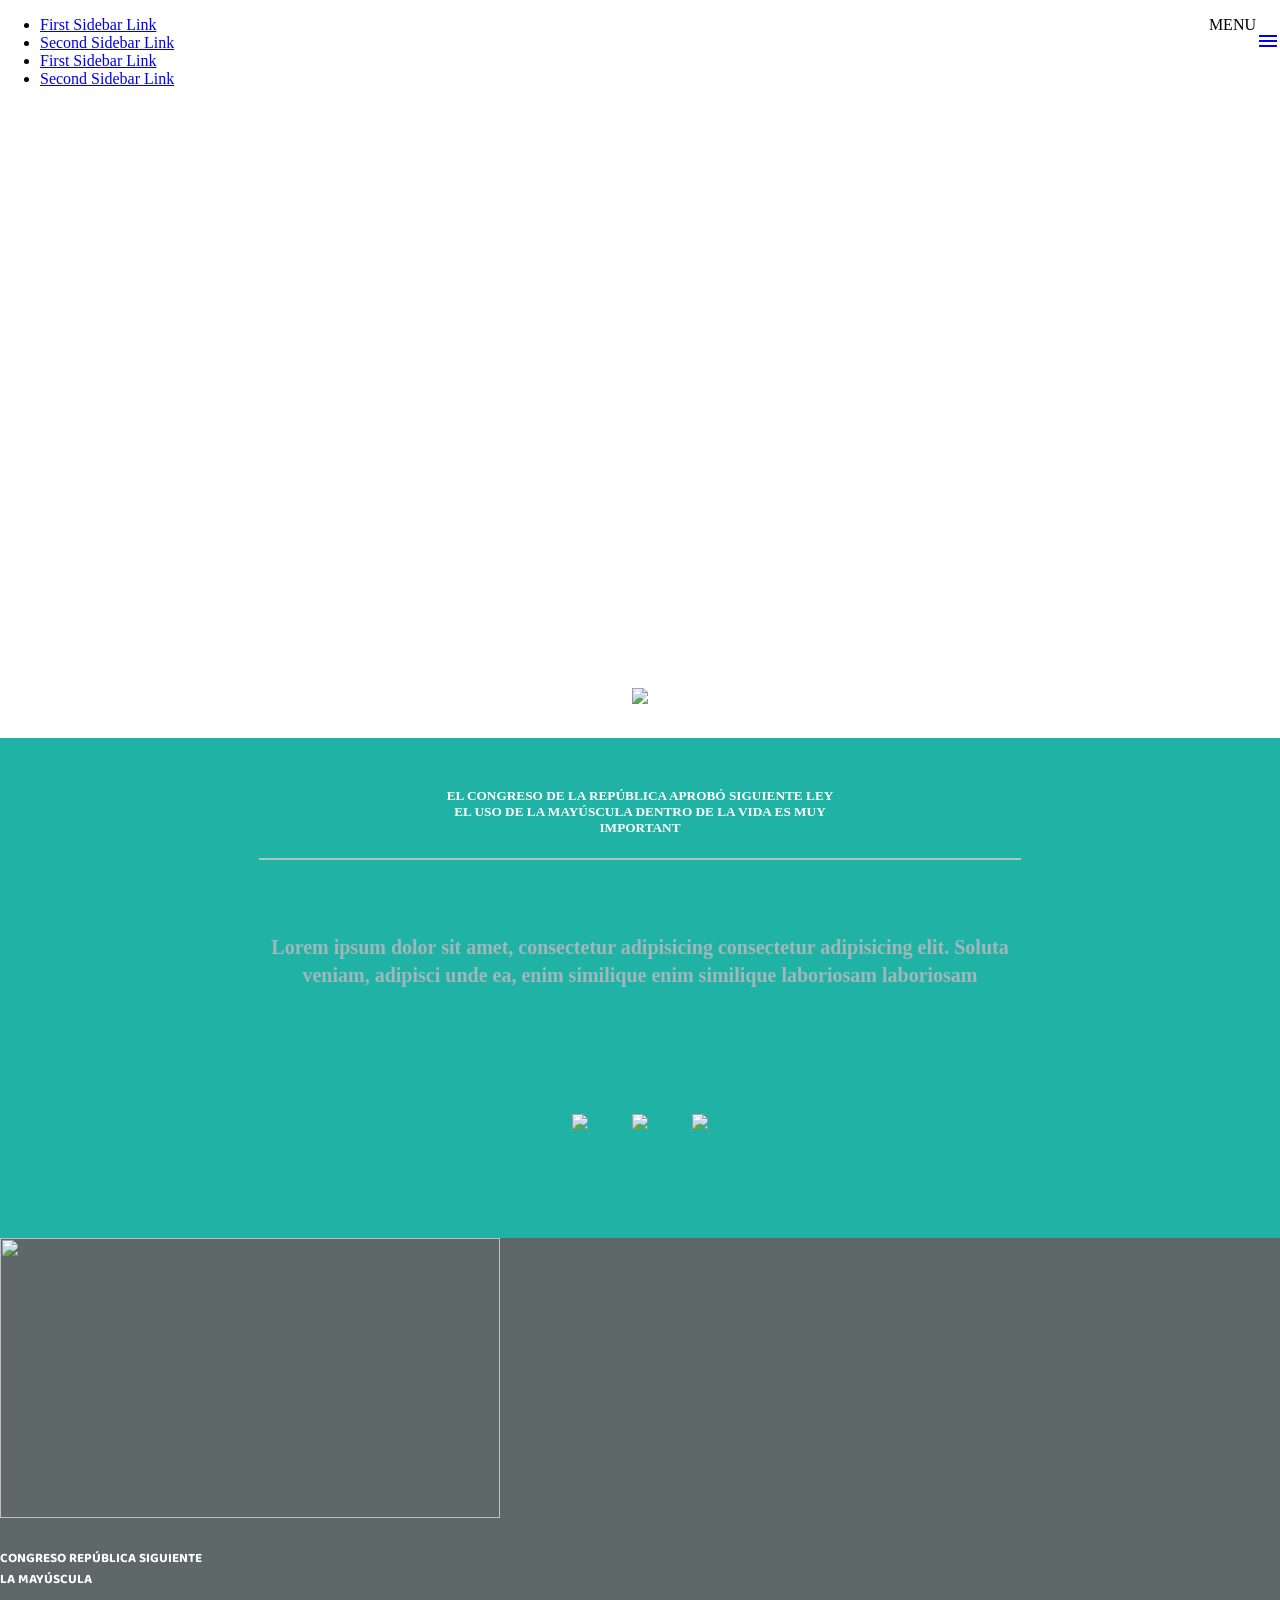
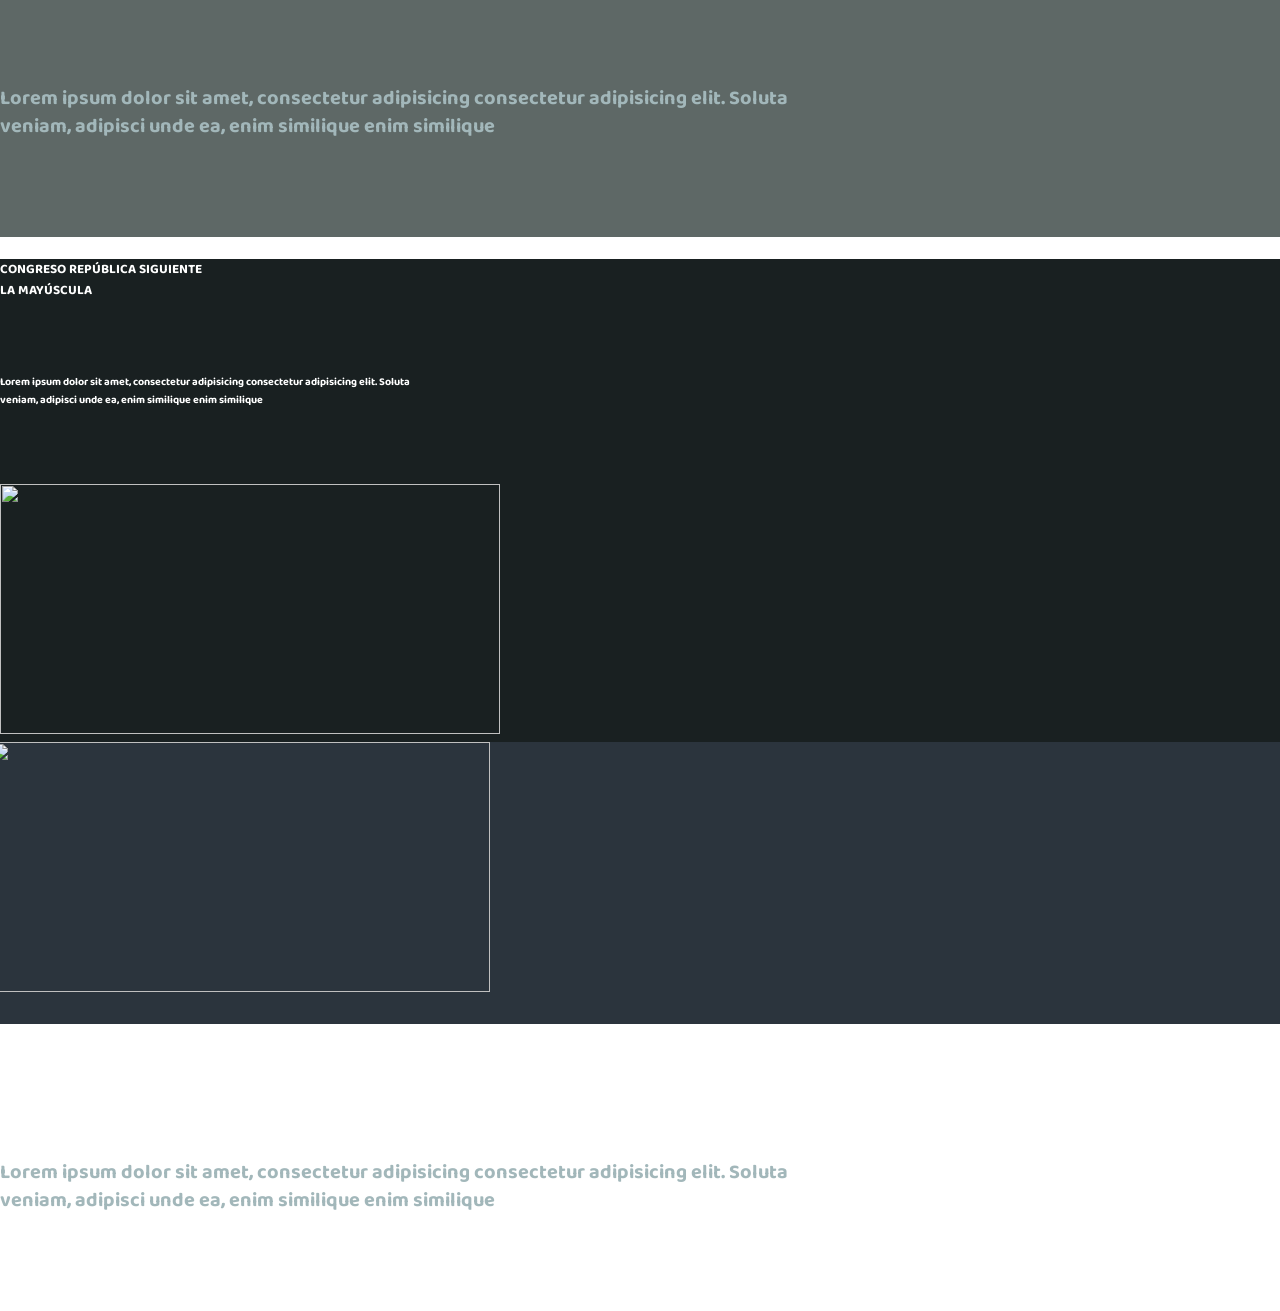
==== index.html @ de52795d "agrege imagen-responsive" ====
<!DOCTYPE html>
<html lang="en">
<head>
    <meta charset="UTF-8">
    <meta name="keyword" content="Blog, perrito">
    <title>Proyecto Poppy Love</title>
    <link rel="stylesheet" href="assets/css/main.css">

    <link href="https://fonts.googleapis.com/icon?family=Material+Icons" rel="stylesheet">

    <link href="https://fonts.googleapis.com/css?family=Open+Sans" rel="stylesheet">
    <link href="https://fonts.googleapis.com/css?family=Baloo" rel="stylesheet">
    <link rel="stylesheet" href="https://cdnjs.cloudflare.com/ajax/libs/materialize/0.100.2/css/materialize.min.css">
    <link rel="shortcut icon" type="image/x-icon" href="assets/img/favicon.ico">
    <meta name="viewport" content="width=device-width, initial-scale=1.0"/>
</head>
<body>
<!-- INICIO BARI-->
<!-- section #1-->
  <section id="portada" class="responsive-img">
    <header>
      <nav class="N/A transparent">
        <div class="nav-wrapper ">
        <a href="#" data-activates="slide-out" class="button-collapse show-on-large"><i class="material-icons">menu</i></a>
          <span class=" nav-texto"> MENU</span>
          <ul id="slide-out" class="side-nav #009688 teal" style="width: 200px !important; transform: translateX(0px);">
            <li><a href="#!">First Sidebar Link</a></li>
            <li><a href="#!">Second Sidebar Link</a></li>
            <li><a href="#!">First Sidebar Link</a></li>
            <li><a href="#!">Second Sidebar Link</a></li>
          </ul>          
        </div>
      </nav>
    </header>
<!-- section #1-->
    <div class="row ">
      <div class="col s12 m14 l4" ></div>
      <div class="col s12 m14 l4" id="texto__1">
        <center>
          <hr>
          <h4>PUPPY LOVE</h4>
          <hr><br>
          <h6>WE ARE HERE FOR PUPPIES<br>PUPPIES ARE PURE LOVE</h6><br>
          <a class="waves-effect waves-light btn  red">ADOPTE!</a><br><br><br><br>
          <p>LEARN MORE</p>
          <img src="assets/fonts/arrow.svg" width="20" style="cursor:pointer;" >
        </center>
      </div>
      <div class="col s12 m14 l4" ></div>

    </div>
  </section>
<!-- section #2-->
  <section id="seccion__2">
    <div class="row ">
      <div class="col  s12 m2 l2" ></div>
      <div class="col s12 m8 l8" id="texto__2">
        <center>         
          <h5>EL CONGRESO DE LA REPÚBLICA APROBÓ SIGUIENTE LEY<br> EL USO DE LA MAYÚSCULA DENTRO DE LA VIDA ES MUY IMPORTANT </h5>
          <hr><br>
          <h6>Lorem ipsum dolor sit amet, consectetur adipisicing consectetur adipisicing elit. Soluta<br> veniam, adipisci unde ea, enim similique enim similique laboriosam laboriosam</h6><br>
          
          <img src="assets/fonts/collar.svg" width="100" style="cursor:pointer;" >
          <img src="assets/fonts/bone.svg" width="100" style="cursor:pointer;" >
          <img src="assets/fonts/pet-plate.svg" width="100" style="cursor:pointer;" > <br><br><br>
        </center>
      </div>
      <div class="col s12 m2 l2" ></div>

    </div>
  </section>
<!-- section #3-->
  <section >
    <div class="row " id="seccion__3--row1">
      <div class="col s12 m5 l5" id="row1--imagen1">
           <img src="assets/img/pic01.jpg" class="responsive-img" width="500" height="280">
      </div>
      <div class="col s12 m7 l7" id="seccion__3--texto__1">
                 
          <h5>CONGRESO REPÚBLICA SIGUIENTE <br>LA MAYÚSCULA  </h5>
          <br>
          <h6>Lorem ipsum dolor sit amet, consectetur adipisicing consectetur adipisicing elit. Soluta<br> veniam, adipisci unde ea, enim similique enim similique</h6><br>
          <br>        
      </div>
    </div>
    <div class="row " id="seccion__3--row2">
      
      <div class="col s12 m7 l7" id="texto">                
          <h5>CONGRESO REPÚBLICA SIGUIENTE <br>LA MAYÚSCULA  </h5>
          <br>
          <h6>Lorem ipsum dolor sit amet, consectetur adipisicing consectetur adipisicing elit. Soluta<br> veniam, adipisci unde ea, enim similique enim similique</h6><br>
          <br>        
      </div>
      <div class="col s12 m5 l5" id="imagen">
           <img src="assets/img/pic02.jpg" class="responsive-img" width="500" height="250">
      </div>
    </div>
    <div class="row " id="seccion__3--row3">
      <div class="col s12 m5 l5" >
           <img src="assets/img/pic03.jpg" class="responsive-img" width="500" height="250">
      </div>
      <div class="col s12 m7 l7" id="">
                 
          <h5>CONGRESO REPÚBLICA SIGUIENTE <br>LA MAYÚSCULA  </h5>
          <br>
          <h6>Lorem ipsum dolor sit amet, consectetur adipisicing consectetur adipisicing elit. Soluta<br> veniam, adipisci unde ea, enim similique enim similique</h6><br>
          <br>        
      </div>
    </div>
  </section>
    

<!-- FIN  BARI-->   
    <script type="text/javascript" src="https://code.jquery.com/jquery-3.2.1.min.js"></script>
     <script src="https://cdnjs.cloudflare.com/ajax/libs/materialize/0.100.2/js/materialize.min.js"></script>
    <script src="assets/js/app.js"></script>
</body>
</html>
---- assets/css/main.css ----
body {
  margin: 0;
  padding: 0;
  width: 100%; }

#portada {
  background-image: url("../img/banner.jpg");
  background-position: bottom;
  width: auto;
  background-size: cover;
  height: 700px; }

nav a.button-collapse {
  height: 64px;
  line-height: 64px;
  float: right; }

.nav-texto {
  float: right; }

#slide-out {
  width: 200px !important; }

#texto__1 {
  height: 400px;
  position: relative;
  top: 200px;
  color: white; }
  #texto__1 hr {
    border: 2px solid white;
    width: 250px; }
  #texto__1 h6 {
    font-size: 20px;
    line-height: 28px; }

#seccion__2 {
  background-color: #21b2a6;
  width: 100%;
  height: 500px; }

#texto__2 {
  position: relative;
  top: 50px;
  color: white;
  height: 200px; }

#texto__2 hr {
  border: 1px solid #AFC6C9;
  width: 760px; }
#texto__2 h6 {
  font-size: 20px;
  line-height: 28px;
  color: #A2B7BA; }
#texto__2 img {
  padding: 20px;
  position: relative;
  top: 40px; }

h5 {
  width: 400px; }

#seccion__3--row1 {
  background-color: #5E6866;
  width: 100%;
  margin-bottom: 0;
  color: white;
  font-family: 'Baloo', cursive; }
  #seccion__3--row1 h6 {
    font-size: 20px;
    line-height: 28px;
    color: #A2B7BA; }

#row1--imagen1 {
  padding: 0; }

#seccion__3--row2 {
  background-color: #192021;
  width: 100%;
  margin-bottom: 0;
  color: white;
  font-family: 'Baloo', cursive; }

#seccion__3--row3 {
  background-color: #2b343d;
  width: 100%;
  height: 282px;
  margin-bottom: 0;
  color: white;
  font-family: 'Baloo', cursive; }
  #seccion__3--row3 img {
    position: relative;
    right: 10px; }
  #seccion__3--row3 h6 {
    font-size: 20px;
    line-height: 28px;
    color: #A2B7BA; }

/*# sourceMappingURL=main.css.map */
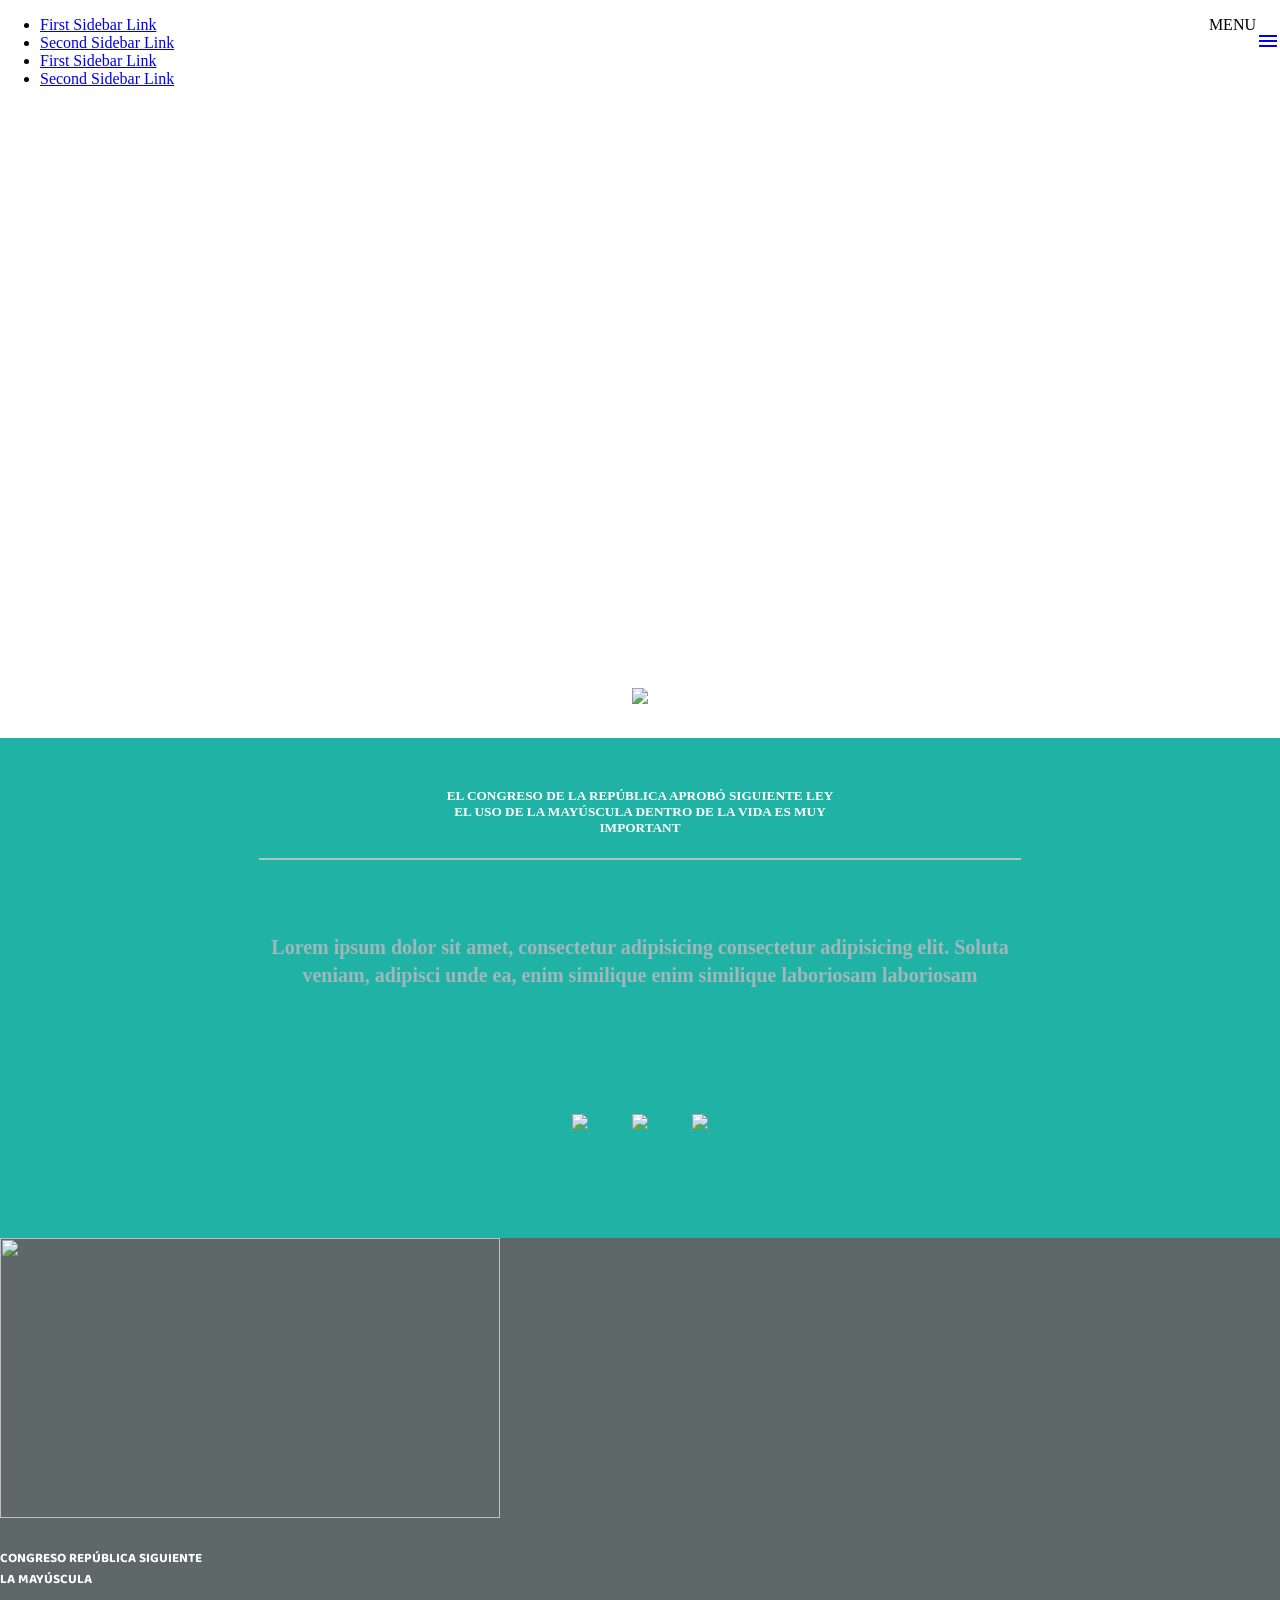
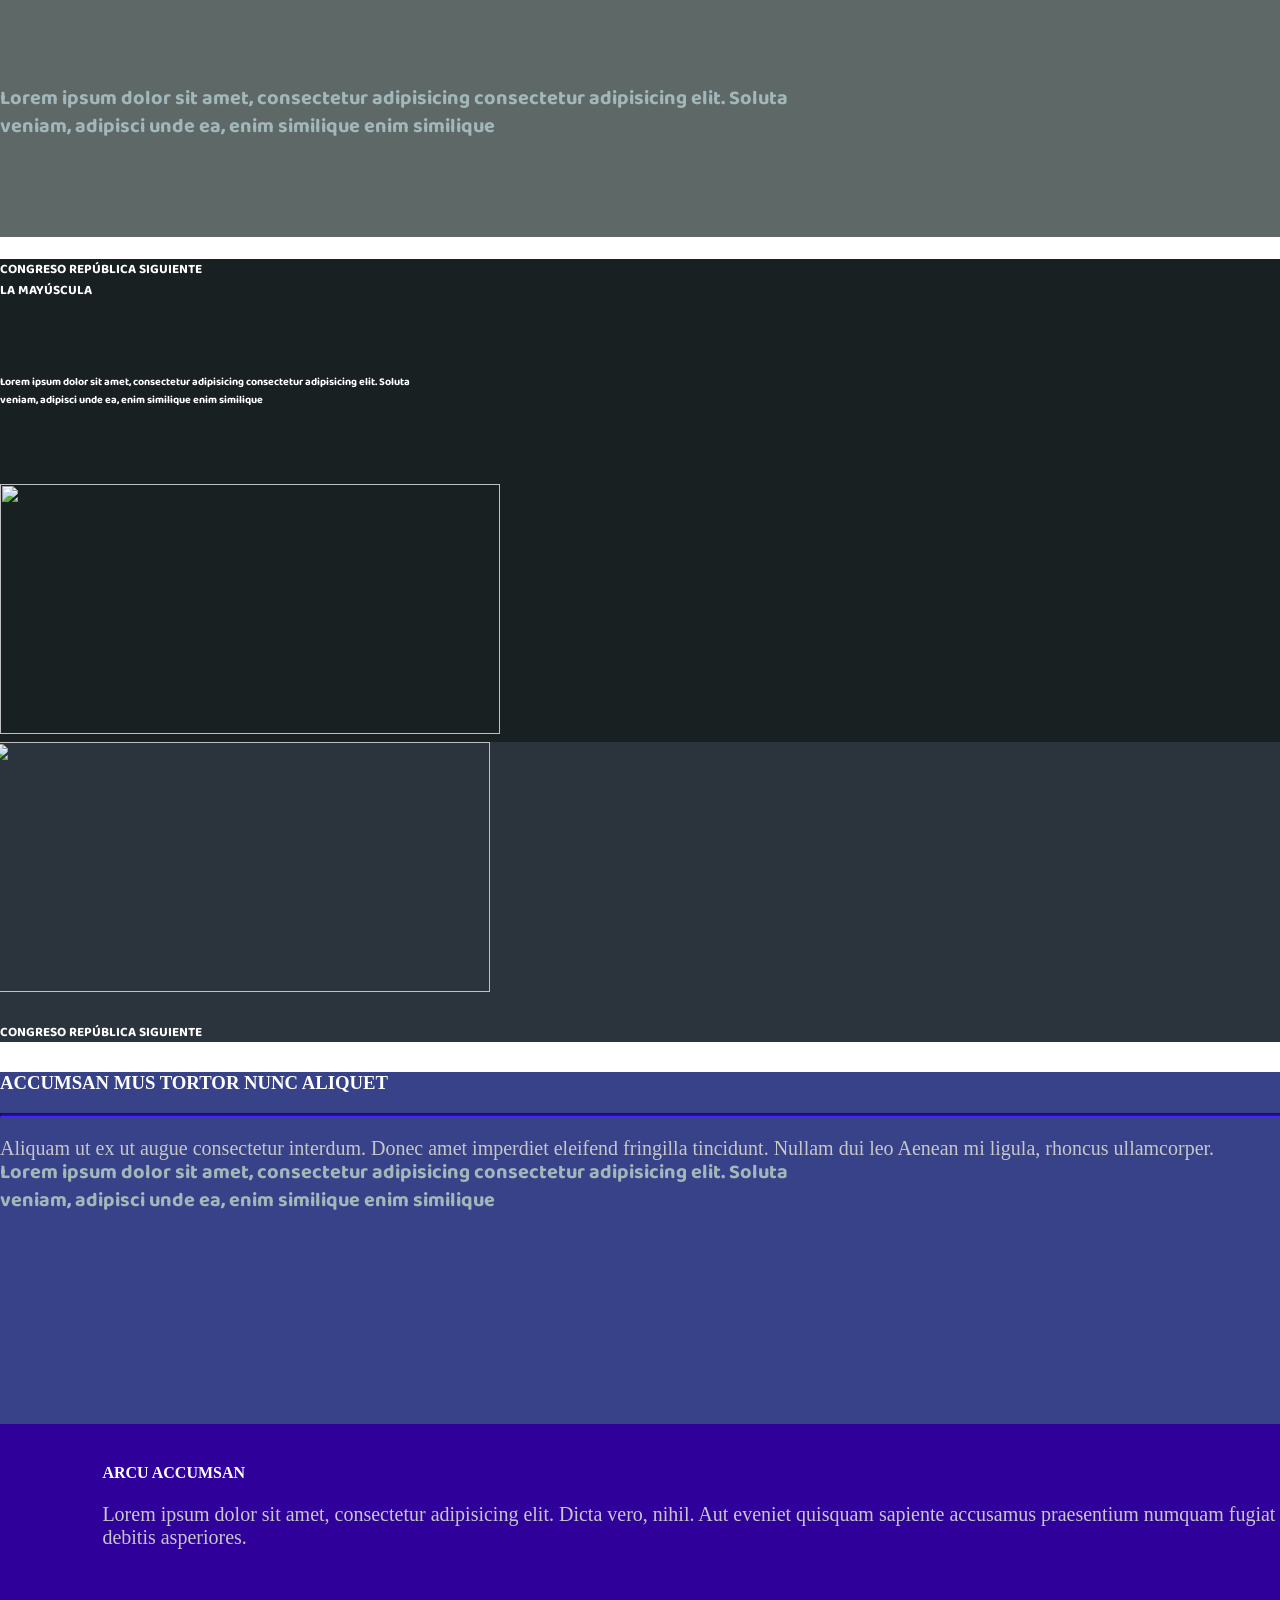
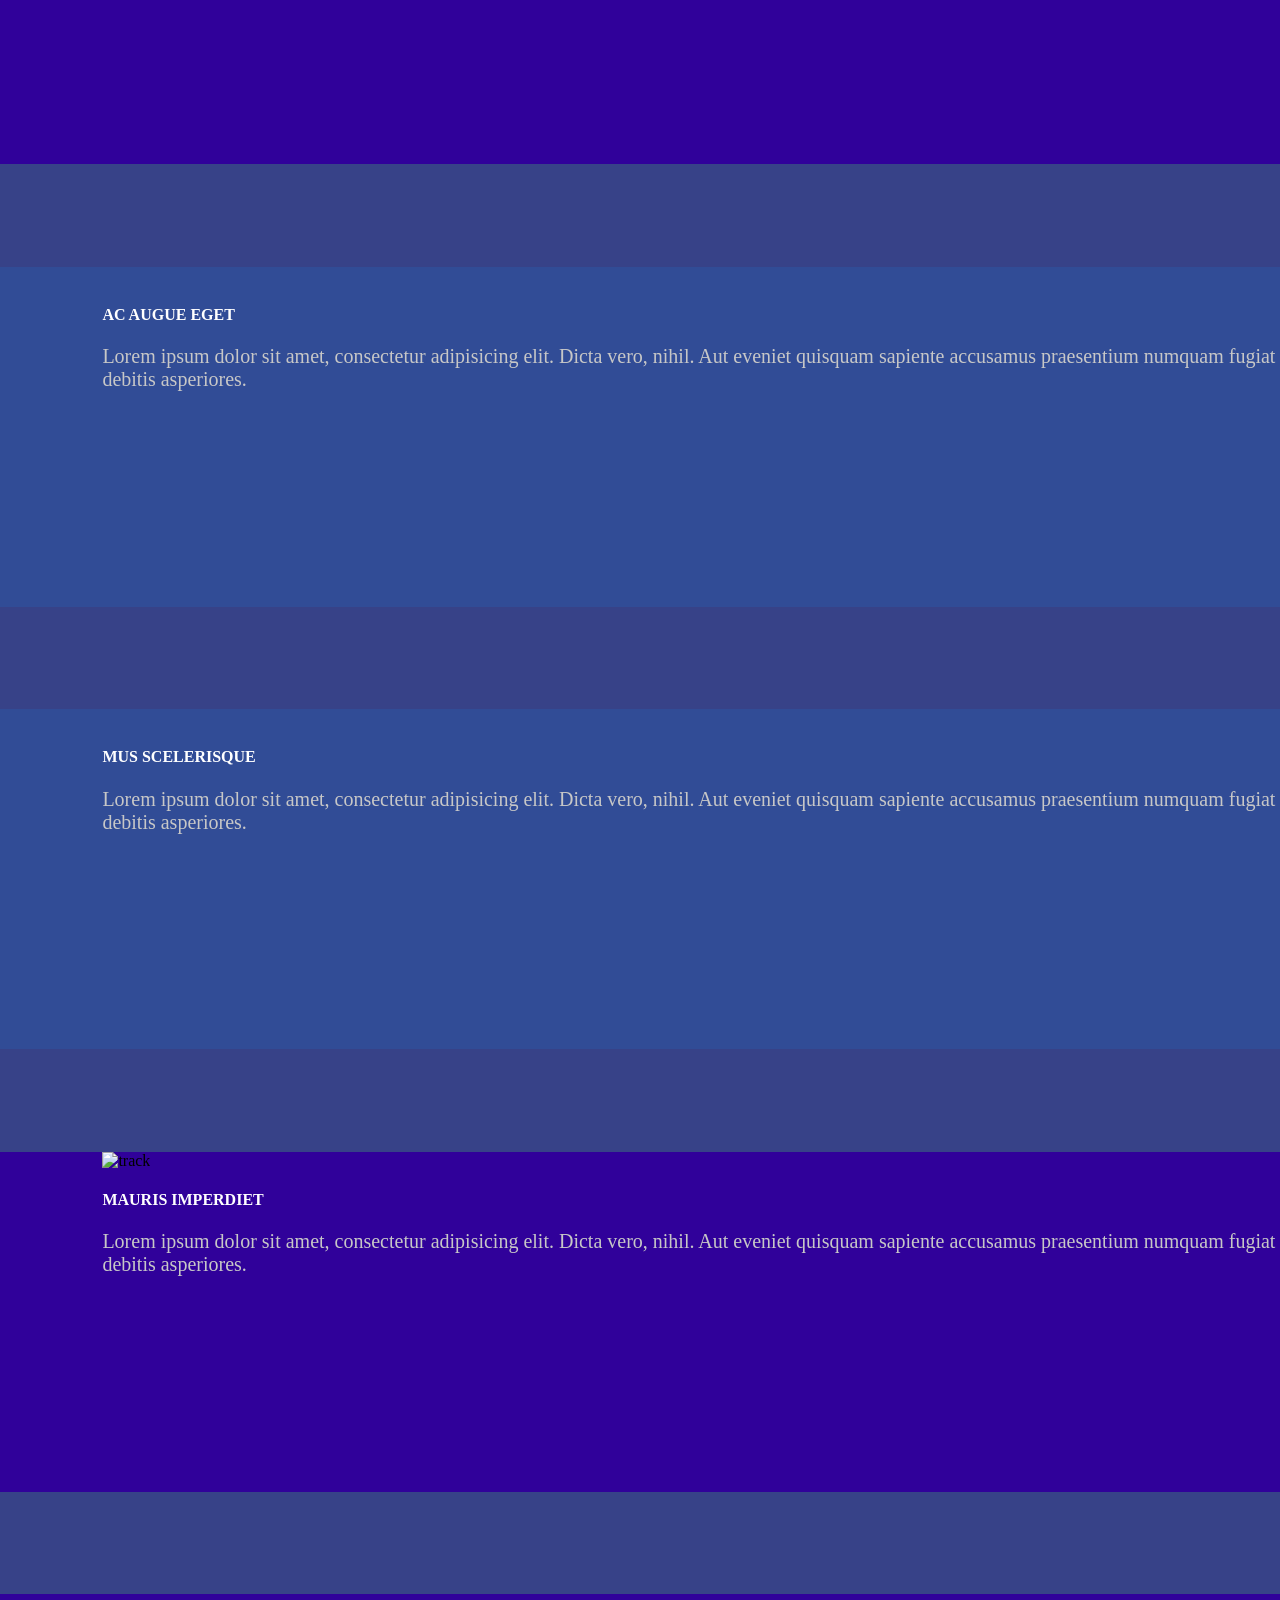
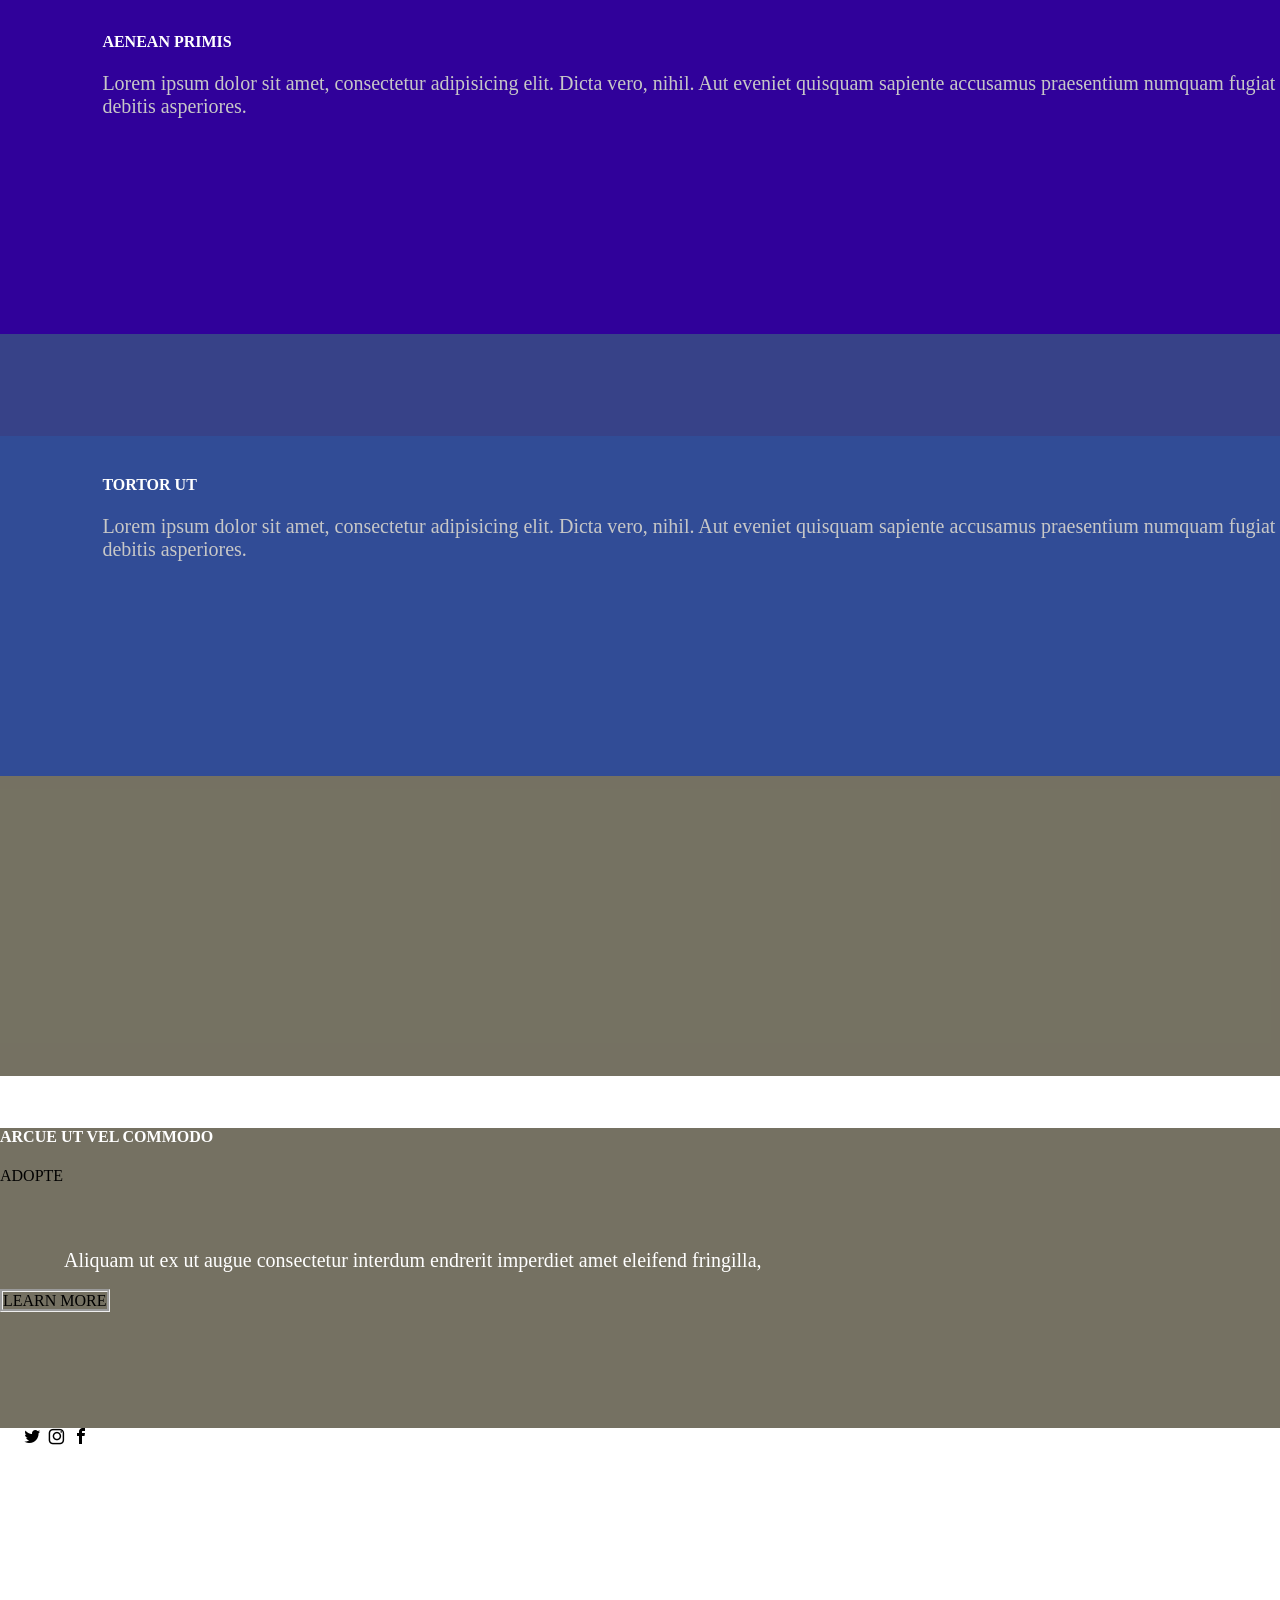
==== commit e82d3d2f: "mergee" ====
--- a/index.html
+++ b/index.html
@@ -12,6 +12,7 @@
     <link href="https://fonts.googleapis.com/css?family=Baloo" rel="stylesheet">
     <link rel="stylesheet" href="https://cdnjs.cloudflare.com/ajax/libs/materialize/0.100.2/css/materialize.min.css">
     <link rel="shortcut icon" type="image/x-icon" href="assets/img/favicon.ico">
+    <link rel="stylesheet" href="assets/fonts/fonts/style.css">
     <meta name="viewport" content="width=device-width, initial-scale=1.0"/>
 </head>
 <body>
@@ -110,9 +111,115 @@
   </section>
     
 
-<!-- FIN  BARI-->   
-    <script type="text/javascript" src="https://code.jquery.com/jquery-3.2.1.min.js"></script>
+<!-- FIN  BARI--> 
+
+    <!------ INICIO PROYECTO DE LUISA ------->
+    <section class="flex-container">
+        <div class="fondo">
+            <div class="row todo-clase">
+                <div class="container">
+                    <div class="col s12 textosLu">
+                        <h3 class="text-center">ACCUMSAN MUS TORTOR NUNC ALIQUET</h3>
+                        <hr class="line">
+                        <div class="texto">
+                           <p> Aliquam ut ex ut augue consectetur interdum. Donec amet imperdiet eleifend fringilla tincidunt. Nullam dui leo Aenean mi ligula, rhoncus ullamcorper.</p>
+                        </div>
+                    </div>
+                </div>
+                <div class="col s5 md4 offset-s1 clas1">
+                   <div class="col s10 offset-s1 lu">
+                       <img src="assets/fonts/bone-rotate.svg" alt="">
+                        <h4>ARCU ACCUMSAN</h4>
+                        <p>Lorem ipsum dolor sit amet, consectetur adipisicing elit. Dicta vero, nihil. Aut eveniet quisquam sapiente accusamus praesentium numquam fugiat debitis asperiores.</p>
+                   </div>
+                </div>
+                <div class="col s5 md4 offset-s0 clas2">
+                   <div class="col s10 offset-s1 lu1">
+                       <img src="assets/fonts/pet-house.svg" alt="">
+                        <h4>AC AUGUE EGET</h4>
+                        <p>Lorem ipsum dolor sit amet, consectetur adipisicing elit. Dicta vero, nihil. Aut eveniet quisquam sapiente accusamus praesentium numquam fugiat debitis asperiores.</p>
+                   </div>
+                </div>
+                <div class="col s5 md4 offset-s1 clas3">
+                   <div class="col s10 offset-s1 lu2">
+                       <img src="assets/fonts/pet.svg" alt="">
+                        <h4>MUS SCELERISQUE</h4>
+                        <p>Lorem ipsum dolor sit amet, consectetur adipisicing elit. Dicta vero, nihil. Aut eveniet quisquam sapiente accusamus praesentium numquam fugiat debitis asperiores.</p>
+                   </div>
+                </div>
+                <div class="col s5 md4 offset-s0 clas4">
+                   <div class="col s10 offset-s1 lu3">
+                       <img src="assets/fonts/track.svg" alt="track">
+                        <h4>MAURIS IMPERDIET</h4>
+                        <p>Lorem ipsum dolor sit amet, consectetur adipisicing elit. Dicta vero, nihil. Aut eveniet quisquam sapiente accusamus praesentium numquam fugiat debitis asperiores.</p>
+                   </div>
+                </div>
+                <div class="col s5 md4 offset-s1 clas5">
+                    <div class="col s10 offset-s1 lu4">
+                        <img src="assets/fonts/dog.svg" alt="">
+                        <h4>AENEAN PRIMIS</h4>
+                        <p>Lorem ipsum dolor sit amet, consectetur adipisicing elit. Dicta vero, nihil. Aut eveniet quisquam sapiente accusamus praesentium numquam fugiat debitis asperiores.</p>
+                    </div>
+                </div>
+                <div class="col s5 md4 offset-s0 clas6">
+                   <div class="col s10 offset-s1 lu5">
+                       <img src="assets/fonts/track-two.svg" alt="">
+                        <h4>TORTOR UT</h4>
+                        <p>Lorem ipsum dolor sit amet, consectetur adipisicing elit. Dicta vero, nihil. Aut eveniet quisquam sapiente accusamus praesentium numquam fugiat debitis asperiores.</p>
+                   </div>
+                </div>
+            </div>
+             <div class="sectionL">
+                <div class="row">
+                    <div class="imgLu">
+                        <div class="fondo-oscuro">
+
+                        </div>
+                    </div>
+                    <div class="imgLu1">
+                        <div class="fondo-oscuro1">
+                            <div class="col s10 offset-s2 color">
+                                <div class="col s5 offset-s1">
+                                    <h4>ARCUE UT VEL COMMODO</h4>
+                                </div>
+                                <div class="col s5 offset-s0">
+                                    <a class="waves-effect waves-light red btn-large">ADOPTE</a>
+                                </div>
+                            </div>
+                            <div class="col s10 offset-s2 color1">
+                               <div class="col s5 offset-s1">
+                                   <p>Aliquam ut ex ut augue consectetur interdum endrerit imperdiet amet eleifend fringilla,</p>
+                               </div>
+                                <div class="col s5 offset-s0">
+                                    <a class="btn-large transparent">LEARN MORE</a> 
+                                </div>
+                            </div>
+                        </div>
+                        <div class="fondo-oscuro">
+                            <span class="icon-mail">
+
+                            </span>
+                            <span class="icon-twitter">
+                
+                            </span>    
+                            <span class="icon-exit">
+
+                            </span>
+                             <span class="icon-instagram">
+                
+                            </span>
+                            <span class="icon-facebook">
+                
+                            </span>
+                        </div>
+                    </div>
+                </div>
+            </div>
+        </div>
+    </section>
+  
+      <script type="text/javascript" src="https://code.jquery.com/jquery-3.2.1.min.js"></script>
      <script src="https://cdnjs.cloudflare.com/ajax/libs/materialize/0.100.2/js/materialize.min.js"></script>
     <script src="assets/js/app.js"></script>
 </body>
-</html>+</html>
--- a/assets/css/main.css
+++ b/assets/css/main.css
@@ -1,7 +1,8 @@
 body {
   margin: 0;
   padding: 0;
-  width: 100%; }
+  width: 100%;
+  font-family: 'Slabo 27px', serif; }
 
 #portada {
   background-image: url("../img/banner.jpg");
@@ -83,7 +84,7 @@
 #seccion__3--row3 {
   background-color: #2b343d;
   width: 100%;
-  height: 282px;
+  height: 300px;
   margin-bottom: 0;
   color: white;
   font-family: 'Baloo', cursive; }
@@ -95,4 +96,137 @@
     line-height: 28px;
     color: #A2B7BA; }
 
+.fondo .row {
+  margin-bottom: 0; }
+.fondo .todo-clase .textosLu {
+  background-color: #374288;
+  margin-top: 30px;
+  height: 250px;
+  width: 100%; }
+.fondo .todo-clase .line {
+  height: 2px;
+  background-color: #261581;
+  border-color: #3119b5;
+  width: 100%; }
+.fondo .todo-clase p {
+  color: #fff;
+  font-size: 20px; }
+
+.fondo {
+  padding: 0;
+  margin: 0; }
+  .fondo .todo-clase {
+    background-color: #374288;
+    /* height: $fondo; */
+    width: 100%; }
+    .fondo .todo-clase .clas1 {
+      background-color: #30019a;
+      height: 340px;
+      width: 100%; }
+      .fondo .todo-clase .clas1 .lu {
+        margin-bottom: 0;
+        margin-left: 8%;
+        margin-right: 0;
+        margin-top: 8%; }
+    .fondo .todo-clase .clas2 {
+      background-color: #314c96;
+      height: 340px;
+      width: 100%; }
+      .fondo .todo-clase .clas2 .lu1 {
+        margin-bottom: 0;
+        margin-left: 8%;
+        margin-right: 0;
+        margin-top: 8%; }
+    .fondo .todo-clase .clas3 {
+      background-color: #314c96;
+      height: 340px;
+      width: 100%; }
+      .fondo .todo-clase .clas3 .lu2 {
+        margin-bottom: 0;
+        margin-left: 8%;
+        margin-right: 0;
+        margin-top: 8%; }
+    .fondo .todo-clase .clas4 {
+      background-color: #30019a;
+      height: 340px;
+      width: 100%; }
+      .fondo .todo-clase .clas4 .lu3 {
+        margin-bottom: 0;
+        margin-left: 8%;
+        margin-right: 0;
+        margin-top: 8%; }
+    .fondo .todo-clase .clas5 {
+      background-color: #30019a;
+      height: 340px;
+      width: 100%; }
+      .fondo .todo-clase .clas5 .lu4 {
+        margin-bottom: 0;
+        margin-left: 8%;
+        margin-right: 0;
+        margin-top: 8%; }
+    .fondo .todo-clase .clas6 {
+      background-color: #314c96;
+      height: 340px;
+      width: 100%; }
+      .fondo .todo-clase .clas6 .lu5 {
+        margin-bottom: 0;
+        margin-left: 8%;
+        margin-right: 0;
+        margin-top: 8%; }
+    .fondo .todo-clase h3 {
+      color: #fff; }
+    .fondo .todo-clase h4 {
+      color: #fff; }
+    .fondo .todo-clase p {
+      color: #c7c7c7;
+      font-size: 20px; }
+
+.flex-container .sectionL .imgLu {
+  background-image: url(../img/banner.jpg);
+  background-position: bottom;
+  background-repeat: no-repeat;
+  background-size: cover;
+  height: 300px;
+  height-left: 60px;
+  width: 100%;
+  color: #fff; }
+  .flex-container .sectionL .imgLu .fondo-oscuro {
+    background-color: rgba(64, 59, 38, 0.72);
+    height: 300px;
+    width: 100%; }
+.flex-container .sectionL .imgLu1 {
+  background-image: url(../img/banner.jpg);
+  background-position: bottom;
+  height: 590px;
+  width: 100%;
+  background-repeat: no-repeat;
+  background-size: cover; }
+  .flex-container .sectionL .imgLu1 .fondo-oscuro1 {
+    background-color: rgba(64, 59, 38, 0.72);
+    height: 300px;
+    width: 100%; }
+    .flex-container .sectionL .imgLu1 .fondo-oscuro1 .color .waves-effect {
+      height: 50px;
+      width: 50%; }
+  .flex-container .sectionL .imgLu1 h4 {
+    color: #fff; }
+  .flex-container .sectionL .imgLu1 p {
+    color: #fff;
+    font-size: 20px;
+    margin-left: 5%;
+    margin-top: 5%; }
+  .flex-container .sectionL .imgLu1 .transparent {
+    margin-top: 4%;
+    border-style: groove;
+    height: 50px;
+    width: 50%; }
+  .flex-container .sectionL .imgLu1 .color {
+    margin-top: 4%; }
+  .flex-container .sectionL .imgLu1 .fondo-oscuro {
+    background-color: rgba(255, 255, 255, 0.94);
+    height: 300px;
+    width: 100%; }
+    .flex-container .sectionL .imgLu1 .fondo-oscuro .icon-mail {
+      color: #fff; }
+
 /*# sourceMappingURL=main.css.map */
--- a/assets/fonts/fonts/style.css
+++ b/assets/fonts/fonts/style.css
@@ -0,0 +1,51 @@
+@font-face {
+  font-family: 'icomoon';
+  src:  url('fonts/icomoon.eot?u8qx95');
+  src:  url('fonts/icomoon.eot?u8qx95#iefix') format('embedded-opentype'),
+    url('fonts/icomoon.ttf?u8qx95') format('truetype'),
+    url('fonts/icomoon.woff?u8qx95') format('woff'),
+    url('fonts/icomoon.svg?u8qx95#icomoon') format('svg');
+  font-weight: normal;
+  font-style: normal;
+}
+
+[class^="icon-"], [class*=" icon-"] {
+  /* use !important to prevent issues with browser extensions that change fonts */
+  font-family: 'icomoon' !important;
+  speak: none;
+  font-style: normal;
+  font-weight: normal;
+  font-variant: normal;
+  text-transform: none;
+  line-height: 1;
+  
+  /* Enable Ligatures ================ */
+  letter-spacing: 0;
+  -webkit-font-feature-settings: "liga";
+  -moz-font-feature-settings: "liga=1";
+  -moz-font-feature-settings: "liga";
+  -ms-font-feature-settings: "liga" 1;
+  font-feature-settings: "liga";
+  -webkit-font-variant-ligatures: discretionary-ligatures;
+  font-variant-ligatures: discretionary-ligatures;
+
+  /* Better Font Rendering =========== */
+  -webkit-font-smoothing: antialiased;
+  -moz-osx-font-smoothing: grayscale;
+}
+
+.icon-mail:before {
+  content: "\e900";
+}
+.icon-facebook:before {
+  content: "\ea90";
+}
+.icon-instagram:before {
+  content: "\ea92";
+}
+.icon-twitter:before {
+  content: "\ea96";
+}
+.icon-dribbble:before {
+  content: "\eaa7";
+}
